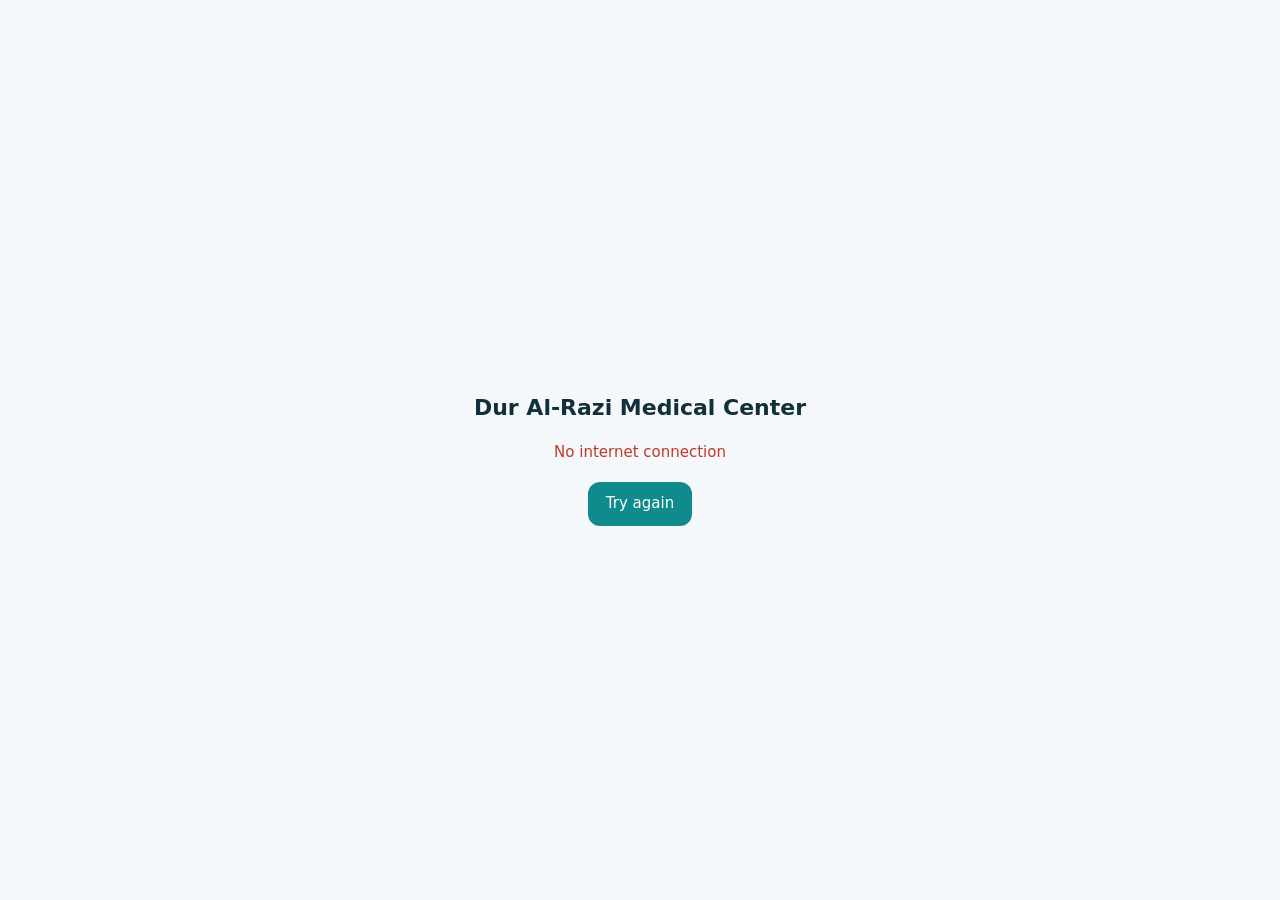
==== web/admin/index.html @ f94e3c2b "Add files via upload" ====
<!doctype html>
<html lang="en" dir="ltr" data-theme="auto">
<head>
<meta charset="utf-8">
<meta name="viewport" content="width=device-width,initial-scale=1,viewport-fit=cover">
<meta name="theme-color" content="#0F8B8D">
<title>Dur Al-Razi Signage</title>
<link rel="manifest" href="manifest.webmanifest">
<link rel="icon" href="icons/icon-192.png">
<link rel="apple-touch-icon" href="icons/icon-192.png">
<link rel="stylesheet" href="../shared/base.css">
<link rel="stylesheet" href="admin.css">
</head>
<body>
<div id="app"></div>
<script src="../shared/config.js"></script>
<script src="../shared/assets/icons.js" onerror="window.ICONS={}"></script>
<script src="../shared/render.js"></script>
<script src="ui.js"></script>
<script src="drive.js"></script>
<script src="editor.js"></script>
<script src="app.js"></script>
</body>
</html>
---- web/shared/base.css ----
/* Fonts are downloaded by scripts/fetch-assets.sh into shared/assets/fonts (open-source: IBM Plex Sans / IBM Plex Sans Arabic / Cairo / Tajawal / Amiri) */
@font-face{font-family:'IBM Plex Sans';font-weight:400;src:url(assets/fonts/ibm-plex-sans-latin-400.woff2) format('woff2');font-display:swap}
@font-face{font-family:'IBM Plex Sans';font-weight:500;src:url(assets/fonts/ibm-plex-sans-latin-500.woff2) format('woff2');font-display:swap}
@font-face{font-family:'IBM Plex Sans';font-weight:700;src:url(assets/fonts/ibm-plex-sans-latin-700.woff2) format('woff2');font-display:swap}
@font-face{font-family:'IBM Plex Sans Arabic';font-weight:400;src:url(assets/fonts/ibm-plex-sans-arabic-arabic-400.woff2) format('woff2');font-display:swap}
@font-face{font-family:'IBM Plex Sans Arabic';font-weight:500;src:url(assets/fonts/ibm-plex-sans-arabic-arabic-500.woff2) format('woff2');font-display:swap}
@font-face{font-family:'IBM Plex Sans Arabic';font-weight:700;src:url(assets/fonts/ibm-plex-sans-arabic-arabic-700.woff2) format('woff2');font-display:swap}
@font-face{font-family:'Cairo';font-weight:400;src:url(assets/fonts/cairo-arabic-400.woff2) format('woff2');font-display:swap}
@font-face{font-family:'Cairo';font-weight:700;src:url(assets/fonts/cairo-arabic-700.woff2) format('woff2');font-display:swap}
@font-face{font-family:'Tajawal';font-weight:400;src:url(assets/fonts/tajawal-arabic-400.woff2) format('woff2');font-display:swap}
@font-face{font-family:'Tajawal';font-weight:700;src:url(assets/fonts/tajawal-arabic-700.woff2) format('woff2');font-display:swap}
@font-face{font-family:'Amiri';font-weight:400;src:url(assets/fonts/amiri-arabic-400.woff2) format('woff2');font-display:swap}
@font-face{font-family:'Amiri';font-weight:700;src:url(assets/fonts/amiri-arabic-700.woff2) format('woff2');font-display:swap}

/* text-slide effects (used by the editor preview and by the screen) */
@keyframes fxFade{from{opacity:0}to{opacity:1}}
@keyframes fxUp{from{opacity:0;transform:translateY(60px)}to{opacity:1;transform:none}}
@keyframes fxZoom{from{opacity:0;transform:scale(.7)}to{opacity:1;transform:none}}
@keyframes fxGlow{0%,100%{text-shadow:0 0 8px rgba(255,255,255,.35)}50%{text-shadow:0 0 34px rgba(255,255,255,.95)}}
@keyframes fxPulse{0%,100%{transform:scale(1)}50%{transform:scale(1.045)}}
.fx-fade{animation:fxFade 1.2s both}
.fx-up{animation:fxUp 1s cubic-bezier(.2,.8,.2,1) both}
.fx-zoom{animation:fxZoom .9s cubic-bezier(.2,.8,.2,1) both}
.fx-glow{animation:fxGlow 2.6s ease-in-out infinite}
.fx-pulse{animation:fxPulse 2.4s ease-in-out infinite}
---- web/admin/admin.css ----
/* Medical style: clean white / soft blue-grey, teal accent. Light, dark and automatic (follows the system). */
:root{--bg:#F4F8FA;--surface:#FFFFFF;--surface2:#EAF1F4;--line:#D7E3E8;--fg:#12303A;--mut:#5F7A86;--pri:#0F8B8D;--pri-fg:#FFFFFF;--pri-soft:#DDF1F1;--danger:#C0392B;--ok:#2F9E6F;--shadow:0 2px 10px rgba(18,48,58,.08)}
:root[data-theme=dark]{--bg:#0D1B20;--surface:#14272D;--surface2:#1B343C;--line:#26424B;--fg:#E6F1F4;--mut:#8FA9B3;--pri:#3DB9B3;--pri-fg:#062226;--pri-soft:#173A3F;--danger:#E56B5D;--ok:#5CCB9A;--shadow:0 2px 12px rgba(0,0,0,.35)}
@media(prefers-color-scheme:dark){:root[data-theme=auto]{--bg:#0D1B20;--surface:#14272D;--surface2:#1B343C;--line:#26424B;--fg:#E6F1F4;--mut:#8FA9B3;--pri:#3DB9B3;--pri-fg:#062226;--pri-soft:#173A3F;--danger:#E56B5D;--ok:#5CCB9A;--shadow:0 2px 12px rgba(0,0,0,.35)}}
*{box-sizing:border-box;margin:0;padding:0;-webkit-tap-highlight-color:transparent}
html,body{height:100%;background:var(--bg);color:var(--fg);font-family:'IBM Plex Sans','IBM Plex Sans Arabic',system-ui,sans-serif;font-size:15px;line-height:1.45}
[dir=rtl] body{font-family:'IBM Plex Sans Arabic','IBM Plex Sans',system-ui,sans-serif}
button,input,select,textarea{font:inherit;color:inherit}
button{cursor:pointer;border:0;background:none}
.ic{width:1.3em;height:1.3em;stroke:currentColor;fill:none;stroke-width:2;stroke-linecap:round;stroke-linejoin:round;flex:none}
#app{min-height:100%;display:flex;flex-direction:column}
.hide{display:none!important}

/* splash / login */
.splash{flex:1;display:flex;flex-direction:column;align-items:center;justify-content:center;gap:18px;padding:32px;text-align:center}
.logo{color:var(--pri)}.logo .ic{width:64px;height:64px}.logo.sm .ic{width:26px;height:26px}
.brand{font-size:22px;font-weight:700}.welcome{font-size:18px;color:var(--mut)}
.hint{color:var(--mut);font-size:13px}.err{color:var(--danger);max-width:320px}
.spin{width:34px;height:34px;border:4px solid var(--surface2);border-top-color:var(--pri);border-radius:50%;animation:sp 1s linear infinite}
@keyframes sp{to{transform:rotate(360deg)}}
.row{display:flex;gap:10px;flex-wrap:wrap;justify-content:center}

/* buttons */
.btn{display:inline-flex;align-items:center;justify-content:center;gap:8px;padding:11px 18px;border-radius:12px;background:var(--surface2);font-weight:500;min-height:44px}
.btn.pri{background:var(--pri);color:var(--pri-fg)}
.btn.danger{background:transparent;color:var(--danger);border:1.5px solid var(--danger)}
.btn.small{padding:8px 12px;min-height:38px;font-size:14px;border-radius:10px}
.btn:active{transform:scale(.97)}
.ibtn{width:42px;height:42px;display:inline-flex;align-items:center;justify-content:center;border-radius:12px;color:var(--fg)}
.ibtn:active,.ibtn.tg.on{background:var(--pri-soft);color:var(--pri)}
.ibtn.tg{background:var(--surface2)}

/* shell */
.top{position:sticky;top:0;z-index:5;display:flex;align-items:center;gap:8px;padding:calc(8px + env(safe-area-inset-top)) 10px 8px;background:var(--surface);border-bottom:1px solid var(--line)}
.ttl{flex:1;font-weight:700;font-size:17px}
.content{flex:1;padding:12px 12px 150px;display:flex;flex-direction:column;gap:10px;max-width:760px;width:100%;margin:0 auto}
.nav{position:fixed;bottom:0;left:0;right:0;z-index:5;display:flex;background:var(--surface);border-top:1px solid var(--line);padding-bottom:env(safe-area-inset-bottom)}
.nav button{flex:1;display:flex;flex-direction:column;align-items:center;gap:2px;padding:9px 0 7px;color:var(--mut);font-size:12px}
.nav button.on{color:var(--pri);font-weight:700}
.fab{position:fixed;bottom:calc(76px + env(safe-area-inset-bottom));inset-inline-end:16px;z-index:6;width:58px;height:58px;border-radius:18px;background:var(--pri);color:var(--pri-fg);display:flex;align-items:center;justify-content:center;box-shadow:var(--shadow)}
.fab .ic{width:28px;height:28px}

/* cards */
.card{background:var(--surface);border-radius:16px;box-shadow:var(--shadow);padding:10px;border:1px solid var(--line)}
.item{display:flex;align-items:center;gap:10px}.item.off{opacity:.55}
.thumb{width:76px;height:43px;border-radius:8px;overflow:hidden;background:var(--surface2);display:flex;align-items:center;justify-content:center;color:var(--mut);flex:none}
.thumb img{width:100%;height:100%;object-fit:cover}
.meta{flex:1;min-width:0;cursor:pointer}.nm{font-weight:600;white-space:nowrap;overflow:hidden;text-overflow:ellipsis}
.sub{color:var(--mut);font-size:12.5px;white-space:nowrap;overflow:hidden;text-overflow:ellipsis}
.acts{display:flex;align-items:center;gap:0}
.acts .ibtn{width:34px}
.switch{width:46px;height:26px;border-radius:14px;background:var(--line);position:relative;flex:none;transition:background .15s}
.switch i{position:absolute;top:3px;inset-inline-start:3px;width:20px;height:20px;border-radius:50%;background:#fff;transition:transform .15s;box-shadow:0 1px 3px rgba(0,0,0,.3)}
.switch.on{background:var(--pri)}
.switch.on i{transform:translateX(20px)}
[dir=rtl] .switch.on i{transform:translateX(-20px)}
.empty{text-align:center;padding:60px 20px;color:var(--mut)}
.empty .ico .ic{width:54px;height:54px;color:var(--pri)}.empty .t{font-weight:700;color:var(--fg);margin-top:10px;font-size:17px}

/* screens */
.dev{display:flex;flex-direction:column;gap:10px}
.dtop{display:flex;align-items:center;gap:10px}
.dot{width:12px;height:12px;border-radius:50%;background:var(--line);flex:none}.dot.on{background:var(--ok);box-shadow:0 0 0 4px rgba(47,158,111,.2)}
.st{padding:0 2px}.drow{display:flex;gap:8px;align-items:center;flex-wrap:wrap}
.drow .btn{flex:1;min-width:110px}
.lp{display:flex;align-items:center;gap:8px;color:var(--mut)}.lp.wide{justify-content:space-between;padding:6px 2px}

/* sheet / overlay */
.overlay{position:fixed;inset:0;z-index:50;background:rgba(8,20,24,.5);opacity:0;transition:opacity .2s;display:flex;align-items:flex-end;justify-content:center}
.overlay.open{opacity:1}
.sheet{width:100%;max-width:560px;max-height:88vh;background:var(--surface);border-radius:22px 22px 0 0;display:flex;flex-direction:column;transform:translateY(30px);transition:transform .22s}
.overlay.open .sheet{transform:none}.sheet.full{height:88vh}
.sheet-h{display:flex;align-items:center;gap:8px;padding:12px 12px 6px 18px}.sheet-t{flex:1;font-weight:700;font-size:17px}
.sheet-b{flex:1;overflow:auto;padding:6px 18px 12px}
.sheet-f{display:flex;gap:10px;padding:10px 18px calc(14px + env(safe-area-inset-bottom));border-top:1px solid var(--line)}
.sheet-f .btn{flex:1}
.form{display:flex;flex-direction:column;gap:14px}
.field{display:flex;flex-direction:column;gap:6px}.field label,.ed-row label{font-size:12.5px;color:var(--mut);font-weight:500}
input[type=text],input[type=number],input[type=date],input[type=time],select,textarea{width:100%;padding:11px 12px;border-radius:12px;border:1.5px solid var(--line);background:var(--bg);outline:none;min-height:44px}
input:focus,select:focus,textarea:focus{border-color:var(--pri)}
.codein{font-size:24px;letter-spacing:.14em;text-align:center;direction:ltr;font-weight:700}
.two{display:grid;grid-template-columns:1fr 1fr;gap:10px}
.sect{font-size:12px;text-transform:uppercase;letter-spacing:.06em;color:var(--mut);margin-top:6px;font-weight:700}
.chips{display:flex;flex-wrap:wrap;gap:8px}
.chip{padding:8px 14px;border-radius:20px;background:var(--surface2);border:1.5px solid transparent;font-size:14px}
.chip.on{background:var(--pri-soft);color:var(--pri);border-color:var(--pri);font-weight:600}
.tiles{display:grid;grid-template-columns:1fr 1fr;gap:10px}
.tile{display:flex;flex-direction:column;align-items:center;gap:8px;padding:16px 8px;border-radius:16px;background:var(--surface2);border:1.5px solid transparent;font-weight:500;text-align:center}
.tile .ic{width:28px;height:28px}.tile.on{background:var(--pri-soft);color:var(--pri);border-color:var(--pri)}
.checks{display:flex;flex-direction:column;gap:8px}
.crow{display:flex;align-items:center;gap:12px;padding:10px 12px;border-radius:14px;background:var(--surface2);text-align:start}
.crow .cb{width:24px;height:24px;border-radius:8px;border:2px solid var(--mut);display:flex;align-items:center;justify-content:center;color:transparent;flex:none}
.crow.on{background:var(--pri-soft)}.crow.on .cb{background:var(--pri);border-color:var(--pri);color:var(--pri-fg)}
.ct{display:flex;flex-direction:column;min-width:0}.ct small{color:var(--mut)}

/* drawer */
.drawer-ov{align-items:stretch;justify-content:flex-start}
[dir=rtl] .drawer-ov{justify-content:flex-end}
.drawer{width:min(340px,86vw);height:100%;background:var(--surface);padding:calc(12px + env(safe-area-inset-top)) 16px 20px;overflow:auto;display:flex;flex-direction:column;gap:10px;transform:translateX(-30px);transition:transform .22s}
[dir=rtl] .drawer{transform:translateX(30px)}
.drawer-ov.open .drawer{transform:none}
.dh{display:flex;align-items:center;gap:10px}.dt{flex:1;font-weight:700;font-size:18px}
.segc{display:flex;background:var(--surface2);border-radius:12px;padding:3px}
.segc button{flex:1;padding:9px;border-radius:10px;font-weight:500;color:var(--mut)}
.segc button.on{background:var(--surface);color:var(--pri);box-shadow:var(--shadow);font-weight:700}
.prov{display:flex;align-items:center;gap:10px;padding:10px 12px;border-radius:14px;background:var(--surface2)}
.prov .pn{flex:1;display:flex;flex-direction:column;min-width:0}.prov small{color:var(--mut);overflow:hidden;text-overflow:ellipsis}
.prov.off{opacity:.55}.badge{font-size:11px;padding:3px 9px;border-radius:10px;background:var(--line);color:var(--mut)}

/* upload bubble + queue */
.bubble{position:fixed;z-index:40;width:60px;height:60px;border-radius:50%;background:var(--surface);box-shadow:0 4px 16px rgba(0,0,0,.28);touch-action:none;display:flex;align-items:center;justify-content:center;border:1px solid var(--line)}
.bubble svg{position:absolute;inset:2px;width:56px;height:56px;transform:rotate(-90deg)}
.bubble circle{fill:none;stroke-width:5}.bubble .bg{stroke:var(--surface2)}.bubble .fg{stroke:var(--pri);stroke-linecap:round;transition:stroke-dashoffset .3s}
.bubble.fail .fg{stroke:var(--danger)}.bubble .pc{font-size:13px;font-weight:700;position:relative}
.qlist{display:flex;flex-direction:column;gap:12px}
.qrow{padding:10px 12px;border-radius:14px;background:var(--surface2);display:flex;flex-direction:column;gap:8px}
.qtop{display:flex;gap:10px;justify-content:space-between}.qtop .nm{flex:1}.qtop .st{color:var(--mut);font-size:13px}
.bar{height:6px;border-radius:4px;background:var(--line);overflow:hidden}.bar i{display:block;height:100%;background:var(--pri);transition:width .3s}
.qrow.fail .bar i{background:var(--danger)}.qerr{display:flex;gap:8px;align-items:center;flex-wrap:wrap;color:var(--danger);font-size:13px}.qerr span{flex:1 1 100%}
.toast{position:fixed;left:50%;bottom:calc(92px + env(safe-area-inset-bottom));transform:translate(-50%,20px);z-index:80;background:var(--fg);color:var(--bg);padding:11px 18px;border-radius:14px;opacity:0;pointer-events:none;transition:all .25s;max-width:88vw;text-align:center}
.toast.show{opacity:1;transform:translate(-50%,0)}.toast.bad{background:var(--danger);color:#fff}

/* text editor */
.ed{position:fixed;inset:0;z-index:70;background:var(--bg);display:flex;flex-direction:column}
.ed-head{display:flex;align-items:center;gap:10px;padding:calc(8px + env(safe-area-inset-top)) 12px 8px;background:var(--surface);border-bottom:1px solid var(--line)}
.ed-title{flex:1;text-align:center;font-weight:700}
.ed-body{flex:1;overflow:auto;padding:12px;display:flex;flex-direction:column;align-items:center;gap:12px}
.ed-stage{border-radius:10px;overflow:hidden;box-shadow:var(--shadow);flex:none;border:1px solid var(--line)}
.ed-panel{width:100%;max-width:640px;display:flex;flex-direction:column;gap:12px;padding-bottom:40px}
.ed-bar{display:flex;gap:8px;flex-wrap:wrap}
.ed-row{display:flex;flex-direction:column;gap:6px}
.ed-inline{display:flex;gap:6px;align-items:center;flex-wrap:wrap}
.ed-inline input[type=color]{width:46px;height:42px;padding:2px;border-radius:10px}
.seg{display:flex;gap:4px}
.ed-text{min-height:84px;resize:vertical}
input[type=range]{width:100%;accent-color:var(--pri);min-height:30px}
.swatches{display:flex;gap:10px}.sw{width:38px;height:38px;border-radius:12px;border:2px solid var(--line)}.sw.on{border-color:var(--pri);box-shadow:0 0 0 3px var(--pri-soft)}
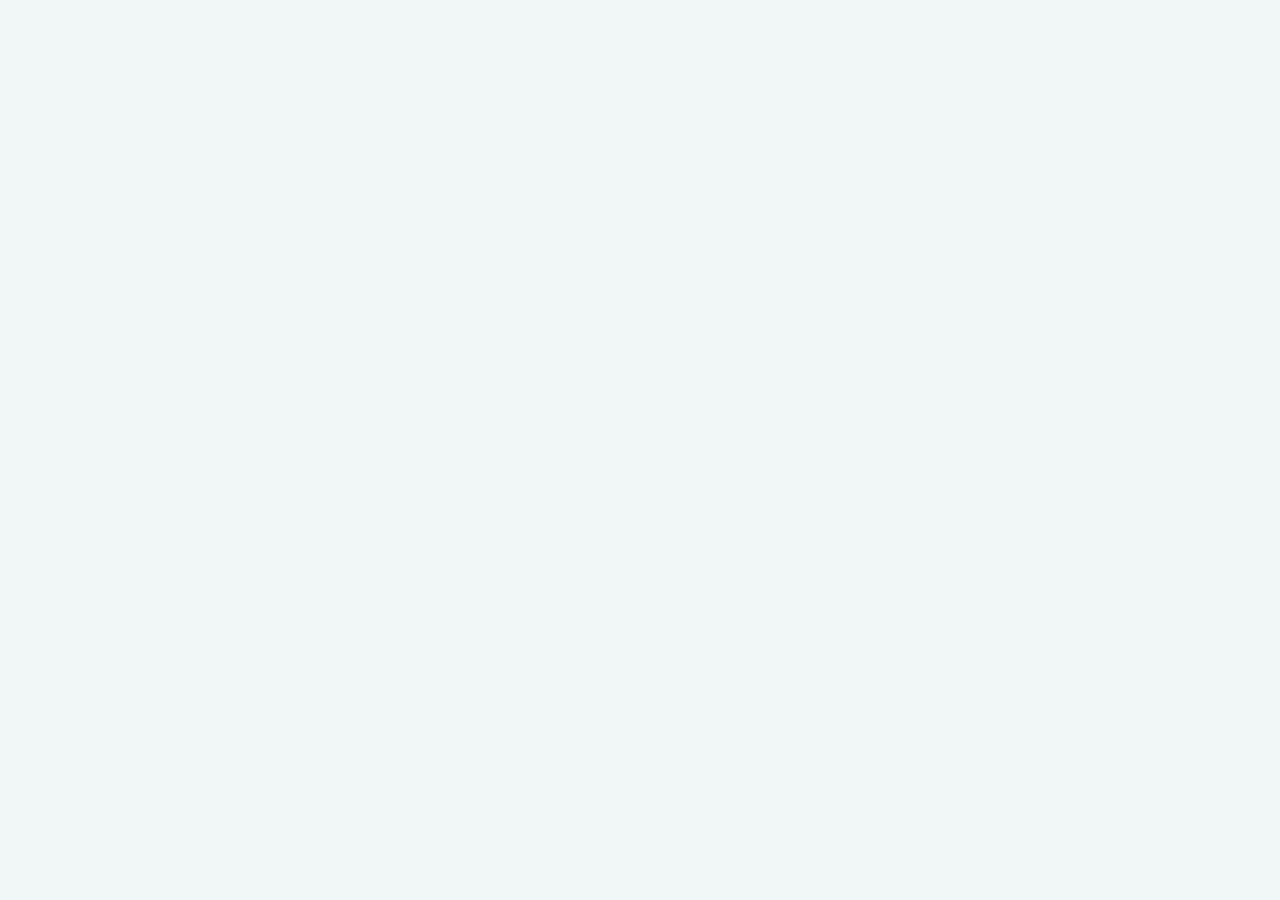
==== commit 4d33df33: "Add files via upload" ====
--- a/web/admin/index.html
+++ b/web/admin/index.html
@@ -3,22 +3,35 @@
 <head>
 <meta charset="utf-8">
 <meta name="viewport" content="width=device-width,initial-scale=1,viewport-fit=cover">
-<meta name="theme-color" content="#0F8B8D">
+<meta name="theme-color" content="#F1F6F7">
 <title>Dur Al-Razi Signage</title>
 <link rel="manifest" href="manifest.webmanifest">
 <link rel="icon" href="icons/icon-192.png">
 <link rel="apple-touch-icon" href="icons/icon-192.png">
 <link rel="stylesheet" href="../shared/base.css">
-<link rel="stylesheet" href="admin.css">
+<link rel="stylesheet" href="css/admin.css">
 </head>
 <body>
 <div id="app"></div>
 <script src="../shared/config.js"></script>
-<script src="../shared/assets/icons.js" onerror="window.ICONS={}"></script>
+<script src="../shared/icons.js"></script>
 <script src="../shared/render.js"></script>
-<script src="ui.js"></script>
-<script src="drive.js"></script>
-<script src="editor.js"></script>
-<script src="app.js"></script>
+<script src="js/platform.js"></script>
+<script src="js/ui.js"></script>
+<script src="js/drive.js"></script>
+<script src="js/api.js"></script>
+<script src="js/uploader.js"></script>
+<script src="js/editor.js"></script>
+<script src="js/app.js"></script>
+<script src="js/views/textglue.js"></script>
+<script src="js/views/screens.js"></script>
+<script src="js/views/library.js"></script>
+<script src="js/views/remote.js"></script>
+<script src="js/views/about.js"></script>
+<script src="js/views/settings.js"></script>
+<script src="js/views/upload.js"></script>
+<script>
+if ('serviceWorker' in navigator && !window.NativeBridge && location.protocol === 'https:') navigator.serviceWorker.register('sw.js').catch(function () {});
+</script>
 </body>
 </html>
--- a/web/shared/base.css
+++ b/web/shared/base.css
@@ -12,6 +12,11 @@
 @font-face{font-family:'Amiri';font-weight:400;src:url(assets/fonts/amiri-arabic-400.woff2) format('woff2');font-display:swap}
 @font-face{font-family:'Amiri';font-weight:700;src:url(assets/fonts/amiri-arabic-700.woff2) format('woff2');font-display:swap}
 
+@font-face{font-family:'Cinzel';font-weight:500;src:url(assets/fonts/cinzel-latin-500.woff2) format('woff2');font-display:swap}
+@font-face{font-family:'Cinzel';font-weight:700;src:url(assets/fonts/cinzel-latin-700.woff2) format('woff2');font-display:swap}
+@font-face{font-family:'Noto Kufi Arabic';font-weight:300;src:url(assets/fonts/noto-kufi-arabic-300.woff2) format('woff2');font-display:swap}
+@font-face{font-family:'Noto Kufi Arabic';font-weight:500;src:url(assets/fonts/noto-kufi-arabic-500.woff2) format('woff2');font-display:swap}
+
 /* text-slide effects (used by the editor preview and by the screen) */
 @keyframes fxFade{from{opacity:0}to{opacity:1}}
 @keyframes fxUp{from{opacity:0;transform:translateY(60px)}to{opacity:1;transform:none}}
--- a/web/admin/css/admin.css
+++ b/web/admin/css/admin.css
@@ -0,0 +1,496 @@
+/* ======================================================================
+   Dur Al-Razi Signage - admin app design system
+   Medical look: clean surfaces, teal / mint / blue taken from the logo, soft depth.
+   Light, dark and automatic themes. Every animation respects reduced-motion.
+   ====================================================================== */
+
+:root {
+  --bg: #F1F6F7;
+  --surface: #FFFFFF;
+  --surface-2: #E7F0F1;
+  --glass: rgba(255, 255, 255, .82);
+  --line: rgba(14, 58, 66, .10);
+  --fg: #0D2A30;
+  --mut: #5B7881;
+  --pri: #0E8A84;
+  --pri-soft: #D9F1EE;
+  --pri-fg: #FFFFFF;
+  --mint: #44BFA3;
+  --blue: #3A93B5;
+  --grey: #8B9498;
+  --danger: #D64545;
+  --warn: #D99A1E;
+  --ok: #2E9E6B;
+  --grad: linear-gradient(135deg, #0C7479 0%, #28A18B 55%, #3A93B5 100%);
+  --shadow-s: 0 1px 2px rgba(10, 50, 58, .06), 0 4px 14px rgba(10, 50, 58, .06);
+  --shadow-m: 0 8px 30px rgba(10, 50, 58, .14);
+  --ease: cubic-bezier(.2, .8, .2, 1);
+  --spring: cubic-bezier(.34, 1.56, .64, 1);
+  --r-card: 22px;
+  --r-btn: 16px;
+  --dock-h: 66px;
+}
+
+:root[data-theme=dark] { color-scheme: dark; }
+:root[data-theme=dark],
+:root[data-theme=auto].is-dark {
+  --bg: #0A1619;
+  --surface: #11242A;
+  --surface-2: #19323A;
+  --glass: rgba(17, 36, 42, .82);
+  --line: rgba(190, 235, 240, .10);
+  --fg: #E5F2F4;
+  --mut: #8FAAB2;
+  --pri: #3DBAB2;
+  --pri-soft: #15383C;
+  --pri-fg: #04201F;
+  --danger: #EE7366;
+  --warn: #EDB550;
+  --ok: #5CCB9A;
+  --shadow-s: 0 1px 2px rgba(0, 0, 0, .3), 0 4px 14px rgba(0, 0, 0, .25);
+  --shadow-m: 0 8px 30px rgba(0, 0, 0, .45);
+}
+
+* { box-sizing: border-box; margin: 0; padding: 0; -webkit-tap-highlight-color: transparent; }
+html { font-size: calc(16px * var(--fs, 1)); }
+html, body { height: 100%; background: var(--bg); color: var(--fg); overscroll-behavior: none; }
+body {
+  font-family: 'IBM Plex Sans', 'IBM Plex Sans Arabic', system-ui, sans-serif;
+  font-size: 1rem;
+  line-height: 1.45;
+  -webkit-font-smoothing: antialiased;
+  user-select: none;
+  -webkit-user-select: none;
+}
+[dir=rtl] body { font-family: 'IBM Plex Sans Arabic', 'IBM Plex Sans', system-ui, sans-serif; }
+input, textarea { user-select: text; -webkit-user-select: text; }
+button, input, select, textarea { font: inherit; color: inherit; }
+button { border: 0; background: none; cursor: pointer; }
+.hide { display: none !important; }
+.ic { width: 1.35em; height: 1.35em; stroke: currentColor; fill: none; stroke-width: 2; stroke-linecap: round; stroke-linejoin: round; flex: none; }
+
+/* ---------- shell ---------- */
+#app { position: fixed; inset: 0; overflow: hidden; }
+.topbar {
+  position: absolute; top: 0; left: 0; right: 0; z-index: 5;
+  display: flex; align-items: center; gap: .6rem;
+  padding: .8rem 1rem .5rem;
+  background: linear-gradient(var(--bg) 70%, transparent);
+}
+.topbar .brand-mini { width: 2.1rem; height: 2.1rem; object-fit: contain; }
+.topbar .titles { flex: 1; min-width: 0; }
+.topbar .title { font-size: 1.35rem; font-weight: 700; letter-spacing: -.01em; line-height: 1.15; }
+.topbar .sub { font-size: .78rem; color: var(--mut); white-space: nowrap; overflow: hidden; text-overflow: ellipsis; }
+.topbar .actions { display: flex; gap: .3rem; }
+
+.stage { position: absolute; inset: 0; }
+.page {
+  position: absolute; inset: 0; overflow-y: auto; overflow-x: hidden;
+  padding: 4.6rem 1rem calc(var(--dock-h) + 2.6rem);
+  opacity: 0; pointer-events: none;
+  transform: translateX(var(--shift, 18px)) scale(.985);
+  transition: opacity .32s var(--ease), transform .42s var(--ease);
+}
+.page.on { opacity: 1; pointer-events: auto; transform: none; }
+.page > .col { max-width: 720px; margin: 0 auto; display: flex; flex-direction: column; gap: .8rem; }
+
+/* staggered entrance for list items */
+.rise { animation: rise .55s var(--ease) both; animation-delay: calc(var(--i, 0) * 45ms); }
+@keyframes rise { from { opacity: 0; transform: translateY(16px); } to { opacity: 1; transform: none; } }
+
+/* ---------- buttons & controls ---------- */
+.btn {
+  display: inline-flex; align-items: center; justify-content: center; gap: .5rem;
+  min-height: 2.9rem; padding: .6rem 1.1rem; border-radius: var(--r-btn);
+  background: var(--surface-2); font-weight: 600; font-size: .95rem;
+  transition: transform .18s var(--spring), background .2s, box-shadow .2s;
+}
+.btn:active { transform: scale(.95); }
+.btn.pri { background: var(--grad); color: #fff; box-shadow: 0 6px 18px rgba(14, 138, 132, .32); }
+.btn.soft { background: var(--pri-soft); color: var(--pri); }
+.btn.danger { background: transparent; color: var(--danger); box-shadow: inset 0 0 0 1.5px var(--danger); }
+.btn.small { min-height: 2.4rem; padding: .35rem .8rem; font-size: .85rem; border-radius: 13px; }
+.btn.block { width: 100%; }
+.btn[disabled] { opacity: .45; pointer-events: none; }
+.ibtn {
+  width: 2.7rem; height: 2.7rem; display: inline-flex; align-items: center; justify-content: center;
+  border-radius: 14px; color: var(--fg); transition: transform .18s var(--spring), background .2s;
+}
+.ibtn:active { transform: scale(.88); background: var(--pri-soft); }
+.ibtn.on { background: var(--pri-soft); color: var(--pri); }
+
+.switch {
+  width: 2.9rem; height: 1.7rem; border-radius: 1rem; background: var(--line);
+  position: relative; flex: none; transition: background .25s;
+}
+.switch i {
+  position: absolute; top: .2rem; inset-inline-start: .2rem; width: 1.3rem; height: 1.3rem; border-radius: 50%;
+  background: #fff; box-shadow: 0 1px 4px rgba(0, 0, 0, .3); transition: transform .35s var(--spring);
+}
+.switch.on { background: var(--pri); }
+.switch.on i { transform: translateX(1.2rem); }
+[dir=rtl] .switch.on i { transform: translateX(-1.2rem); }
+
+input[type=text], input[type=number], input[type=date], input[type=time], select, textarea {
+  width: 100%; min-height: 2.9rem; padding: .6rem .85rem; border-radius: 14px;
+  border: 1.5px solid var(--line); background: var(--bg); outline: none;
+  transition: border-color .2s, box-shadow .2s;
+}
+input:focus, select:focus, textarea:focus { border-color: var(--pri); box-shadow: 0 0 0 4px var(--pri-soft); }
+input[type=range] { width: 100%; accent-color: var(--pri); min-height: 2rem; }
+
+.seg { display: flex; background: var(--surface-2); border-radius: 15px; padding: 3px; gap: 2px; }
+.seg button { flex: 1; padding: .55rem .4rem; border-radius: 12px; font-weight: 600; font-size: .88rem; color: var(--mut); transition: all .3s var(--ease); }
+.seg button.on { background: var(--surface); color: var(--pri); box-shadow: var(--shadow-s); }
+
+.chips { display: flex; flex-wrap: wrap; gap: .5rem; }
+.chip {
+  padding: .45rem .9rem; border-radius: 999px; background: var(--surface-2); font-size: .88rem; font-weight: 500;
+  border: 1.5px solid transparent; transition: all .25s var(--ease);
+}
+.chip.on { background: var(--pri-soft); color: var(--pri); border-color: var(--pri); font-weight: 700; }
+
+.field { display: flex; flex-direction: column; gap: .35rem; }
+.field > label, .lbl { font-size: .78rem; color: var(--mut); font-weight: 600; letter-spacing: .02em; }
+.two { display: grid; grid-template-columns: 1fr 1fr; gap: .7rem; }
+.sect { font-size: .74rem; text-transform: uppercase; letter-spacing: .08em; color: var(--mut); font-weight: 700; margin-top: .4rem; }
+.hint { color: var(--mut); font-size: .84rem; }
+.err { color: var(--danger); }
+
+/* ---------- cards ---------- */
+.card { background: var(--surface); border-radius: var(--r-card); box-shadow: var(--shadow-s); padding: 1rem; border: 1px solid var(--line); }
+.card.press { transition: transform .2s var(--spring); }
+.card.press:active { transform: scale(.985); }
+
+.hero {
+  position: relative; overflow: hidden; border-radius: 26px; padding: 1.2rem 1.2rem 1.2rem;
+  background: var(--grad); color: #fff; box-shadow: 0 14px 34px rgba(14, 138, 132, .28);
+  display: flex; align-items: center; gap: 1rem;
+}
+.hero::after {
+  content: ''; position: absolute; width: 220px; height: 220px; border-radius: 50%;
+  inset-inline-end: -70px; top: -90px; background: radial-gradient(circle, rgba(255, 255, 255, .28), transparent 65%);
+  animation: drift 9s ease-in-out infinite alternate;
+}
+@keyframes drift { to { transform: translate(-30px, 24px) scale(1.15); } }
+.hero .big { font-size: 1.5rem; font-weight: 700; line-height: 1.2; }
+.hero .small { opacity: .88; font-size: .88rem; margin-top: .25rem; }
+.hero .grow { flex: 1; z-index: 1; }
+.ring { width: 4.6rem; height: 4.6rem; flex: none; z-index: 1; }
+.ring circle { fill: none; stroke-width: 8; }
+.ring .bg { stroke: rgba(255, 255, 255, .25); }
+.ring .fg { stroke: #fff; stroke-linecap: round; stroke-dasharray: 220; transition: stroke-dashoffset 1s var(--ease); transform: rotate(-90deg); transform-origin: 50% 50%; }
+.ring text { fill: #fff; font-size: 22px; font-weight: 700; text-anchor: middle; dominant-baseline: central; }
+
+.empty { text-align: center; padding: 3rem 1.2rem; color: var(--mut); display: flex; flex-direction: column; align-items: center; gap: .6rem; }
+.empty .art { width: 7.5rem; height: 7.5rem; color: var(--pri); margin-bottom: .4rem; }
+.empty .t { font-weight: 700; color: var(--fg); font-size: 1.1rem; }
+
+.skeleton { border-radius: 18px; height: 6.2rem; background: linear-gradient(90deg, var(--surface-2) 25%, var(--surface) 50%, var(--surface-2) 75%); background-size: 200% 100%; animation: shimmer 1.3s linear infinite; }
+@keyframes shimmer { to { background-position: -200% 0; } }
+
+/* ---------- screens page ---------- */
+.dev { display: flex; flex-direction: column; gap: .8rem; }
+.dev .head { display: flex; align-items: center; gap: .8rem; }
+.dev .icon-wrap { position: relative; width: 3rem; height: 3rem; border-radius: 16px; background: var(--pri-soft); color: var(--pri); display: grid; place-items: center; flex: none; }
+.dev .dot { position: absolute; inset-inline-end: -3px; top: -3px; width: .8rem; height: .8rem; border-radius: 50%; background: var(--grey); border: 2px solid var(--surface); }
+.dev .dot.on { background: var(--ok); }
+.dev .dot.on::after { content: ''; position: absolute; inset: -5px; border-radius: 50%; border: 2px solid var(--ok); animation: pulse 1.8s ease-out infinite; }
+@keyframes pulse { from { transform: scale(.6); opacity: .9; } to { transform: scale(1.7); opacity: 0; } }
+.dev .meta { flex: 1; min-width: 0; }
+.dev .nm { font-weight: 700; font-size: 1.05rem; white-space: nowrap; overflow: hidden; text-overflow: ellipsis; }
+.dev .st { color: var(--mut); font-size: .84rem; white-space: nowrap; overflow: hidden; text-overflow: ellipsis; }
+.facts { display: grid; grid-template-columns: 1fr 1fr; gap: .6rem; }
+.fact { background: var(--bg); border-radius: 16px; padding: .65rem .75rem; display: flex; flex-direction: column; gap: .35rem; min-width: 0; }
+.fact .k { display: flex; align-items: center; gap: .4rem; color: var(--mut); font-size: .74rem; font-weight: 600; }
+.fact .v { font-weight: 700; font-size: .95rem; white-space: nowrap; overflow: hidden; text-overflow: ellipsis; }
+.fact.ok .v { color: var(--ok); } .fact.warn .v { color: var(--warn); } .fact.bad .v { color: var(--danger); }
+.meter { height: .38rem; border-radius: .3rem; background: var(--line); overflow: hidden; }
+.meter i { display: block; height: 100%; border-radius: inherit; background: var(--grad); width: 0; transition: width 1s var(--ease); }
+.fact.warn .meter i { background: var(--warn); } .fact.bad .meter i { background: var(--danger); }
+.dev .row { display: flex; gap: .5rem; }
+.dev .row .btn { flex: 1; }
+
+.codebox { display: flex; gap: .4rem; justify-content: center; direction: ltr; position: relative; }
+.codebox .grp { display: flex; gap: .3rem; }
+.codebox .grp + .grp { margin-inline-start: .5rem; }
+.codebox .d {
+  width: 2.1rem; height: 2.9rem; border-radius: 12px; background: var(--bg); border: 1.5px solid var(--line);
+  display: grid; place-items: center; font-size: 1.4rem; font-weight: 700; transition: all .2s var(--spring);
+}
+.codebox .d.cur { border-color: var(--pri); box-shadow: 0 0 0 4px var(--pri-soft); transform: translateY(-2px); }
+.codebox .d.fill { background: var(--pri-soft); border-color: var(--pri); color: var(--pri); }
+.codebox input { position: absolute; inset: 0; opacity: 0; font-size: 16px; }
+
+/* ---------- library ---------- */
+.search { position: relative; }
+.search .ic { position: absolute; inset-inline-start: .9rem; top: 50%; transform: translateY(-50%); color: var(--mut); }
+.search input { padding-inline-start: 2.6rem; border-radius: 18px; background: var(--surface); }
+.filters { display: flex; gap: .45rem; overflow-x: auto; padding-bottom: .2rem; scrollbar-width: none; }
+.filters::-webkit-scrollbar { display: none; }
+.filters .chip { white-space: nowrap; }
+.item { display: flex; align-items: center; gap: .8rem; padding: .7rem; }
+.item.off { opacity: .55; }
+.item .thumb { width: 4.6rem; height: 2.9rem; border-radius: 12px; overflow: hidden; background: var(--surface-2); display: grid; place-items: center; color: var(--mut); flex: none; position: relative; }
+.item .thumb img { width: 100%; height: 100%; object-fit: cover; }
+.item .seq { position: absolute; top: 3px; inset-inline-start: 3px; background: rgba(0, 0, 0, .55); color: #fff; font-size: .62rem; font-weight: 700; padding: 1px 6px; border-radius: 8px; }
+.item .meta { flex: 1; min-width: 0; cursor: pointer; }
+.item .nm { font-weight: 700; white-space: nowrap; overflow: hidden; text-overflow: ellipsis; }
+.item .sub { color: var(--mut); font-size: .78rem; display: flex; align-items: center; gap: .35rem; white-space: nowrap; overflow: hidden; }
+.item .sub .ic { width: 1em; height: 1em; }
+.item .pick { width: 1.6rem; height: 1.6rem; border-radius: 9px; border: 2px solid var(--mut); display: grid; place-items: center; color: transparent; transition: all .25s var(--spring); flex: none; }
+.item.sel .pick { background: var(--pri); border-color: var(--pri); color: #fff; transform: scale(1.1); }
+.selbar { position: sticky; top: 0; z-index: 3; display: flex; gap: .5rem; align-items: center; padding: .55rem .7rem; border-radius: 18px; background: var(--pri); color: #fff; box-shadow: var(--shadow-m); animation: rise .35s var(--ease); }
+.selbar .grow { flex: 1; font-weight: 700; }
+.selbar .ibtn { color: #fff; }
+
+.fits { display: grid; grid-template-columns: repeat(3, 1fr); gap: .5rem; }
+.fits button {
+  display: flex; flex-direction: column; align-items: center; gap: .35rem; padding: .8rem .3rem; border-radius: 16px;
+  background: var(--surface-2); font-size: .74rem; font-weight: 600; text-align: center; border: 1.5px solid transparent; transition: all .25s var(--ease);
+}
+.fits button.on { background: var(--pri-soft); color: var(--pri); border-color: var(--pri); }
+.fits .ic { width: 1.6rem; height: 1.6rem; }
+
+/* ---------- remote ---------- */
+.devpick { display: flex; gap: .5rem; overflow-x: auto; scrollbar-width: none; }
+.devpick::-webkit-scrollbar { display: none; }
+.devpick .chip { display: inline-flex; align-items: center; gap: .45rem; white-space: nowrap; }
+.devpick .chip i { width: .55rem; height: .55rem; border-radius: 50%; background: var(--grey); }
+.devpick .chip i.on { background: var(--ok); }
+.now { display: flex; flex-direction: column; gap: .7rem; }
+.now .top { display: flex; align-items: center; gap: .8rem; }
+.now .eq { width: 2.8rem; height: 2.8rem; border-radius: 16px; background: var(--grad); color: #fff; display: grid; place-items: center; flex: none; }
+.now .nm { font-weight: 700; font-size: 1.05rem; white-space: nowrap; overflow: hidden; text-overflow: ellipsis; }
+.now .pos { color: var(--mut); font-size: .8rem; }
+.now .bar { height: .45rem; border-radius: .3rem; background: var(--line); overflow: hidden; }
+.now .bar i { display: block; height: 100%; background: var(--grad); width: 0; transition: width 1.6s linear; }
+.pad { display: flex; flex-direction: column; gap: .9rem; padding: 1.1rem; border-radius: 34px; background: var(--surface); box-shadow: var(--shadow-m); border: 1px solid var(--line); }
+.pad .line { display: grid; grid-template-columns: repeat(3, 1fr); gap: .8rem; justify-items: center; }
+.rbtn {
+  width: 4.3rem; height: 4.3rem; border-radius: 50%; background: var(--surface-2); color: var(--fg);
+  display: grid; place-items: center; transition: transform .16s var(--spring), background .2s, box-shadow .2s; position: relative;
+}
+.rbtn .ic { width: 1.55rem; height: 1.55rem; }
+.rbtn:active { transform: scale(.86); background: var(--pri-soft); }
+.rbtn.main { width: 5.4rem; height: 5.4rem; background: var(--grad); color: #fff; box-shadow: 0 10px 24px rgba(14, 138, 132, .4); }
+.rbtn.main .ic { width: 2rem; height: 2rem; }
+.rbtn.warn { color: var(--danger); }
+.rbtn.on { background: var(--pri-soft); color: var(--pri); }
+.rbtn small { position: absolute; bottom: -1.1rem; font-size: .66rem; color: var(--mut); white-space: nowrap; font-weight: 600; }
+.rbtn.sent::after { content: ''; position: absolute; inset: -4px; border-radius: 50%; border: 2px solid var(--pri); animation: pulse .7s ease-out; }
+.pad .line.labelled { padding-bottom: .9rem; }
+
+/* ---------- settings ---------- */
+.acc { padding: 0; overflow: hidden; }
+.acc .hd { display: flex; align-items: center; gap: .8rem; padding: 1rem; width: 100%; text-align: start; }
+.acc .hd .badge-ic { width: 2.4rem; height: 2.4rem; border-radius: 14px; background: var(--pri-soft); color: var(--pri); display: grid; place-items: center; flex: none; }
+.acc .hd .t { flex: 1; font-weight: 700; }
+.acc .hd .sub { font-size: .76rem; color: var(--mut); font-weight: 500; }
+.acc .hd .chev { transition: transform .4s var(--spring); color: var(--mut); }
+.acc.open .hd .chev { transform: rotate(180deg); }
+.acc .bd { display: grid; grid-template-rows: 0fr; transition: grid-template-rows .45s var(--ease); }
+.acc.open .bd { grid-template-rows: 1fr; }
+.acc .bd > div { overflow: hidden; }
+.acc .inner { padding: 0 1rem 1rem; display: flex; flex-direction: column; gap: .9rem; }
+.rowline { display: flex; align-items: center; gap: .8rem; justify-content: space-between; }
+.rowline .t { font-weight: 600; }
+.rowline .d { font-size: .78rem; color: var(--mut); }
+.navrow { display: flex; align-items: center; gap: .8rem; padding: 1rem; width: 100%; text-align: start; }
+.navrow .t { flex: 1; font-weight: 700; }
+.badge { background: var(--danger); color: #fff; font-size: .68rem; font-weight: 700; padding: .1rem .5rem; border-radius: 999px; animation: pop .5s var(--spring); }
+@keyframes pop { from { transform: scale(0); } to { transform: scale(1); } }
+.prov { display: flex; flex-direction: column; gap: .6rem; padding: .8rem; border-radius: 18px; background: var(--bg); }
+.prov .top { display: flex; align-items: center; gap: .7rem; }
+.prov .mark { width: 2.4rem; height: 2.4rem; border-radius: 13px; display: grid; place-items: center; color: #fff; font-weight: 700; flex: none; }
+.prov .pn { flex: 1; min-width: 0; }
+.prov .pn b { display: block; }
+.prov .pn small { color: var(--mut); display: block; white-space: nowrap; overflow: hidden; text-overflow: ellipsis; }
+.credit { display: flex; justify-content: center; padding: 1.2rem 0 .4rem; }
+.credit a { color: var(--mut); text-decoration: none; font-size: .86rem; display: inline-flex; align-items: center; gap: .4rem; }
+.credit b { color: var(--pri); font-weight: 700; }
+
+/* ---------- sub pages (about / updates) ---------- */
+.subpage {
+  position: absolute; inset: 0; z-index: 30; background: var(--bg); overflow-y: auto;
+  transform: translateX(var(--sub-from, 100%)); transition: transform .5s var(--ease);
+}
+.subpage.on { transform: none; }
+[dir=rtl] .subpage { --sub-from: -100%; }
+.subpage .bar { position: sticky; top: 0; z-index: 2; display: flex; align-items: center; gap: .4rem; padding: .8rem 1rem; background: var(--bg); }
+.subpage .bar .t { font-weight: 700; font-size: 1.2rem; }
+.subpage .col { max-width: 720px; margin: 0 auto; padding: 0 1rem 3rem; display: flex; flex-direction: column; gap: .9rem; }
+.about-hero { display: flex; flex-direction: column; align-items: center; text-align: center; gap: .6rem; padding: 1rem 0; }
+.about-hero img { width: 11rem; max-width: 70%; }
+.feature { display: flex; align-items: center; gap: .8rem; }
+.feature .badge-ic { width: 2.6rem; height: 2.6rem; border-radius: 15px; background: var(--pri-soft); color: var(--pri); display: grid; place-items: center; flex: none; }
+.feature .tx { flex: 1; min-width: 0; }
+.feature .tx b { display: block; }
+.feature .tx span { color: var(--mut); font-size: .82rem; }
+.ver-card { color: #fff; background: var(--grad); border-radius: 26px; padding: 1.3rem; display: flex; flex-direction: column; gap: .5rem; box-shadow: 0 14px 34px rgba(14, 138, 132, .28); }
+.ver-card .v { font-size: 2rem; font-weight: 700; letter-spacing: -.02em; }
+.notes { font-size: .9rem; color: var(--fg); line-height: 1.6; }
+.notes h4 { font-size: .95rem; margin: .6rem 0 .2rem; }
+.notes ul { padding-inline-start: 1.2rem; }
+
+/* ---------- dock ---------- */
+.dock {
+  position: absolute; z-index: 20; left: .8rem; right: .8rem; bottom: calc(.7rem + env(safe-area-inset-bottom));
+  height: var(--dock-h); border-radius: 28px; background: var(--glass);
+  -webkit-backdrop-filter: blur(20px) saturate(1.5); backdrop-filter: blur(20px) saturate(1.5);
+  box-shadow: var(--shadow-m); border: 1px solid var(--line);
+  display: grid; grid-template-columns: 1fr 1fr 5.6rem 1fr 1fr; align-items: center;
+}
+.dock .tab { height: 100%; display: flex; flex-direction: column; align-items: center; justify-content: center; gap: .1rem; color: var(--mut); font-size: .66rem; font-weight: 600; position: relative; }
+.dock .tab .ic { transition: transform .45s var(--spring), color .2s; }
+.dock .tab.on { color: var(--pri); }
+.dock .tab.on .ic { transform: translateY(-3px) scale(1.18); }
+.dock .tab::after { content: ''; position: absolute; bottom: 7px; width: 5px; height: 5px; border-radius: 50%; background: var(--pri); transform: scale(0); transition: transform .4s var(--spring); }
+.dock .tab.on::after { transform: scale(1); }
+.dock .tab .dotbadge { position: absolute; top: 12px; inset-inline-end: 28%; width: .55rem; height: .55rem; border-radius: 50%; background: var(--danger); border: 2px solid var(--surface); }
+.dock .logo-btn {
+  position: absolute; left: 50%; top: -1.9rem; width: 4.8rem; height: 4.8rem; margin-left: -2.4rem; border-radius: 50%;
+  background: var(--surface); box-shadow: var(--shadow-m); display: grid; place-items: center; border: 1px solid var(--line);
+  transition: transform .3s var(--spring);
+}
+.dock .logo-btn:active { transform: scale(.9); }
+.dock .logo-btn img { width: 3rem; height: 3rem; object-fit: contain; }
+.dock .logo-btn .plus { position: absolute; bottom: -.1rem; inset-inline-end: -.1rem; width: 1.5rem; height: 1.5rem; border-radius: 50%; background: var(--grad); color: #fff; display: grid; place-items: center; border: 2px solid var(--surface); }
+.dock .logo-btn .plus .ic { width: .9rem; height: .9rem; stroke-width: 3; }
+.dock .logo-btn svg.prog { position: absolute; inset: -6px; width: calc(100% + 12px); height: calc(100% + 12px); transform: rotate(-90deg); opacity: 0; transition: opacity .3s; }
+.dock .logo-btn.busy svg.prog { opacity: 1; }
+.dock .logo-btn svg.prog circle { fill: none; stroke-width: 3.5; }
+.dock .logo-btn svg.prog .bg { stroke: var(--line); }
+.dock .logo-btn svg.prog .fg { stroke: var(--pri); stroke-linecap: round; stroke-dasharray: 289; stroke-dashoffset: 289; transition: stroke-dashoffset .4s; }
+.dock .logo-btn.busy img { animation: breathe 2s ease-in-out infinite; }
+@keyframes breathe { 50% { transform: scale(1.1); } }
+
+/* ---------- sheets, toast, bubble ---------- */
+.overlay { position: absolute; inset: 0; z-index: 50; background: rgba(6, 20, 24, .5); opacity: 0; transition: opacity .3s; display: flex; align-items: flex-end; justify-content: center; -webkit-backdrop-filter: blur(3px); backdrop-filter: blur(3px); }
+.overlay.open { opacity: 1; }
+.sheet { width: 100%; max-width: 600px; max-height: 90%; background: var(--surface); border-radius: 30px 30px 0 0; display: flex; flex-direction: column; transform: translateY(60px); transition: transform .5s var(--ease); box-shadow: var(--shadow-m); }
+.overlay.open .sheet { transform: none; }
+.sheet.full { height: 90%; }
+.sheet .grab { width: 2.6rem; height: .3rem; border-radius: .2rem; background: var(--line); margin: .5rem auto 0; }
+.sheet .sh { display: flex; align-items: center; gap: .5rem; padding: .5rem .6rem .3rem 1.2rem; }
+[dir=rtl] .sheet .sh { padding: .5rem 1.2rem .3rem .6rem; }
+.sheet .st { flex: 1; font-weight: 700; font-size: 1.15rem; }
+.sheet .sb { flex: 1; overflow-y: auto; padding: .4rem 1.2rem 1rem; }
+.sheet .sf { display: flex; gap: .7rem; padding: .8rem 1.2rem calc(1rem + env(safe-area-inset-bottom)); border-top: 1px solid var(--line); }
+.sheet .sf .btn { flex: 1; }
+.form { display: flex; flex-direction: column; gap: 1rem; }
+.tiles { display: grid; grid-template-columns: 1fr 1fr; gap: .7rem; }
+.tile {
+  display: flex; flex-direction: column; align-items: center; gap: .55rem; padding: 1.2rem .5rem; border-radius: 22px;
+  background: var(--surface-2); font-weight: 700; text-align: center; transition: transform .2s var(--spring), background .2s;
+}
+.tile:active { transform: scale(.93); background: var(--pri-soft); }
+.tile .ic { width: 2rem; height: 2rem; color: var(--pri); }
+.checks { display: flex; flex-direction: column; gap: .5rem; }
+.crow { display: flex; align-items: center; gap: .8rem; padding: .7rem .85rem; border-radius: 16px; background: var(--bg); text-align: start; transition: background .2s; }
+.crow .cb { width: 1.5rem; height: 1.5rem; border-radius: 8px; border: 2px solid var(--mut); display: grid; place-items: center; color: transparent; transition: all .25s var(--spring); flex: none; }
+.crow.on { background: var(--pri-soft); }
+.crow.on .cb { background: var(--pri); border-color: var(--pri); color: #fff; transform: scale(1.1); }
+.crow .ct { display: flex; flex-direction: column; min-width: 0; }
+.crow .ct small { color: var(--mut); }
+
+.toast {
+  position: absolute; left: 50%; bottom: calc(var(--dock-h) + 2.4rem + env(safe-area-inset-bottom)); z-index: 90;
+  transform: translate(-50%, 24px) scale(.92); opacity: 0; pointer-events: none; max-width: 88%;
+  background: var(--fg); color: var(--bg); padding: .75rem 1.1rem; border-radius: 18px; font-weight: 600; font-size: .92rem;
+  display: flex; align-items: center; gap: .6rem; transition: all .4s var(--spring); box-shadow: var(--shadow-m);
+}
+.toast.show { opacity: 1; transform: translate(-50%, 0) scale(1); }
+.toast.bad { background: var(--danger); color: #fff; }
+
+.bubble {
+  position: absolute; z-index: 40; width: 3.8rem; height: 3.8rem; border-radius: 50%; background: var(--surface); box-shadow: var(--shadow-m);
+  touch-action: none; display: grid; place-items: center; border: 1px solid var(--line); animation: pop .5s var(--spring);
+}
+.bubble svg { position: absolute; inset: 3px; width: calc(100% - 6px); height: calc(100% - 6px); transform: rotate(-90deg); }
+.bubble circle { fill: none; stroke-width: 5; }
+.bubble .bg { stroke: var(--surface-2); }
+.bubble .fg { stroke: var(--pri); stroke-linecap: round; stroke-dasharray: 138.2; stroke-dashoffset: 138.2; transition: stroke-dashoffset .4s; }
+.bubble.fail .fg { stroke: var(--danger); }
+.bubble .pc { font-size: .8rem; font-weight: 700; position: relative; }
+
+.qlist { display: flex; flex-direction: column; gap: .7rem; }
+.qrow { padding: .8rem; border-radius: 18px; background: var(--bg); display: flex; flex-direction: column; gap: .5rem; }
+.qrow .qtop { display: flex; gap: .6rem; justify-content: space-between; }
+.qrow .nm { flex: 1; font-weight: 600; white-space: nowrap; overflow: hidden; text-overflow: ellipsis; }
+.qrow .stx { color: var(--mut); font-size: .82rem; }
+.qrow .bar { height: .4rem; border-radius: .3rem; background: var(--line); overflow: hidden; }
+.qrow .bar i { display: block; height: 100%; background: var(--grad); transition: width .4s; }
+.qrow.fail .bar i { background: var(--danger); }
+.qerr { display: flex; gap: .5rem; align-items: center; flex-wrap: wrap; color: var(--danger); font-size: .84rem; }
+.qerr span { flex: 1 1 100%; }
+
+.confetti { position: absolute; inset: 0; z-index: 100; pointer-events: none; }
+
+/* ---------- splash, login, onboarding ---------- */
+.splash { position: absolute; inset: 0; z-index: 80; background: var(--bg); display: flex; flex-direction: column; align-items: center; justify-content: center; gap: 1.1rem; padding: 2rem; text-align: center; }
+.splash img.logo { width: 8.5rem; animation: logoIn 1s var(--spring) both; }
+@keyframes logoIn { from { transform: scale(.4) rotate(-12deg); opacity: 0; } to { transform: none; opacity: 1; } }
+.splash .brand-ar { font-family: 'Noto Kufi Arabic', 'IBM Plex Sans Arabic', sans-serif; font-weight: 300; font-size: 1.7rem; animation: rise .8s .25s var(--ease) both; }
+.splash .brand-en { font-family: 'Cinzel', serif; font-weight: 500; font-size: .78rem; letter-spacing: .4em; color: var(--mut); animation: rise .8s .35s var(--ease) both; }
+.splash .welcome { color: var(--mut); animation: rise .8s .5s var(--ease) both; }
+.spin { width: 2.2rem; height: 2.2rem; border: .22rem solid var(--surface-2); border-top-color: var(--pri); border-radius: 50%; animation: sp 1s linear infinite; }
+@keyframes sp { to { transform: rotate(360deg); } }
+
+.onb { position: absolute; inset: 0; z-index: 85; background: var(--bg); display: flex; flex-direction: column; }
+.onb .skip { align-self: flex-end; padding: 1rem 1.2rem; color: var(--mut); font-weight: 600; }
+.onb .track { flex: 1; display: flex; overflow: hidden; position: relative; }
+.onb .slide { position: absolute; inset: 0; display: flex; flex-direction: column; align-items: center; justify-content: center; gap: 1.1rem; padding: 1rem 2rem; text-align: center; opacity: 0; transform: translateX(40px); transition: all .6s var(--ease); pointer-events: none; }
+[dir=rtl] .onb .slide { transform: translateX(-40px); }
+.onb .slide.on { opacity: 1; transform: none; pointer-events: auto; }
+.onb .slide.past { opacity: 0; transform: translateX(-40px); }
+[dir=rtl] .onb .slide.past { transform: translateX(40px); }
+.onb .art { width: 14rem; height: 14rem; color: var(--pri); }
+.onb h2 { font-size: 1.55rem; letter-spacing: -.01em; }
+.onb p { color: var(--mut); max-width: 22rem; }
+.onb .foot { padding: 1rem 1.4rem calc(1.4rem + env(safe-area-inset-bottom)); display: flex; flex-direction: column; gap: 1rem; align-items: center; }
+.onb .dots { display: flex; gap: .4rem; }
+.onb .dots i { width: .5rem; height: .5rem; border-radius: .3rem; background: var(--line); transition: all .4s var(--spring); }
+.onb .dots i.on { width: 1.6rem; background: var(--pri); }
+
+/* onboarding / empty illustrations */
+.art .float { animation: floaty 3.4s ease-in-out infinite; transform-origin: center; }
+.art .float2 { animation: floaty 4.2s ease-in-out infinite reverse; }
+@keyframes floaty { 50% { transform: translateY(-8px); } }
+.art .spinr { animation: sp 14s linear infinite; transform-origin: center; }
+.art .blink { animation: blink 2.2s ease-in-out infinite; }
+@keyframes blink { 50% { opacity: .25; } }
+.art .draw { stroke-dasharray: 120; stroke-dashoffset: 120; animation: drawin 1.4s .3s var(--ease) forwards; }
+@keyframes drawin { to { stroke-dashoffset: 0; } }
+
+.check-anim { width: 5rem; height: 5rem; color: var(--ok); }
+.check-anim circle { fill: none; stroke: currentColor; stroke-width: 3; stroke-dasharray: 160; stroke-dashoffset: 160; animation: drawin2 .7s var(--ease) forwards; }
+.check-anim path { fill: none; stroke: currentColor; stroke-width: 4; stroke-linecap: round; stroke-linejoin: round; stroke-dasharray: 50; stroke-dashoffset: 50; animation: drawin2 .5s .5s var(--ease) forwards; }
+@keyframes drawin2 { to { stroke-dashoffset: 0; } }
+
+.banner { display: flex; align-items: center; gap: .8rem; padding: .8rem 1rem; border-radius: 20px; background: var(--pri-soft); color: var(--pri); font-weight: 600; animation: rise .5s var(--ease) both; }
+.banner .grow { flex: 1; min-width: 0; }
+.banner small { display: block; color: var(--mut); font-weight: 500; }
+
+/* ---------- text editor ---------- */
+.ed { position: absolute; inset: 0; z-index: 70; background: var(--bg); display: flex; flex-direction: column; animation: rise .4s var(--ease); }
+.ed-head { display: flex; align-items: center; gap: .6rem; padding: .7rem .9rem; background: var(--surface); border-bottom: 1px solid var(--line); }
+.ed-title { flex: 1; text-align: center; font-weight: 700; }
+.ed-body { flex: 1; overflow: auto; padding: .8rem; display: flex; flex-direction: column; align-items: center; gap: .8rem; }
+.ed-stage { border-radius: 14px; overflow: hidden; box-shadow: var(--shadow-m); flex: none; border: 1px solid var(--line); }
+.ed-panel { width: 100%; max-width: 640px; display: flex; flex-direction: column; gap: .8rem; padding-bottom: 2.5rem; }
+.ed-bar { display: flex; gap: .5rem; flex-wrap: wrap; }
+.ed-row { display: flex; flex-direction: column; gap: .35rem; }
+.ed-row label { font-size: .78rem; color: var(--mut); font-weight: 600; }
+.ed-inline { display: flex; gap: .4rem; align-items: center; flex-wrap: wrap; }
+.ed-inline input[type=color] { width: 2.9rem; height: 2.7rem; padding: 2px; border-radius: 12px; min-height: 0; }
+.ed-text { min-height: 5.5rem; resize: vertical; }
+.ibtn.tg { background: var(--surface-2); }
+.swatches { display: flex; gap: .6rem; }
+.swatches .sw { width: 2.4rem; height: 2.4rem; border-radius: 14px; border: 2px solid var(--line); transition: transform .25s var(--spring); }
+.swatches .sw.on { border-color: var(--pri); box-shadow: 0 0 0 3px var(--pri-soft); transform: scale(1.1); }
+
+@media (prefers-reduced-motion: reduce) {
+  *, *::before, *::after { animation-duration: .01ms !important; animation-iteration-count: 1 !important; transition-duration: .01ms !important; }
+}
+.reduce *, .reduce *::before, .reduce *::after { animation-duration: .01ms !important; transition-duration: .01ms !important; }
